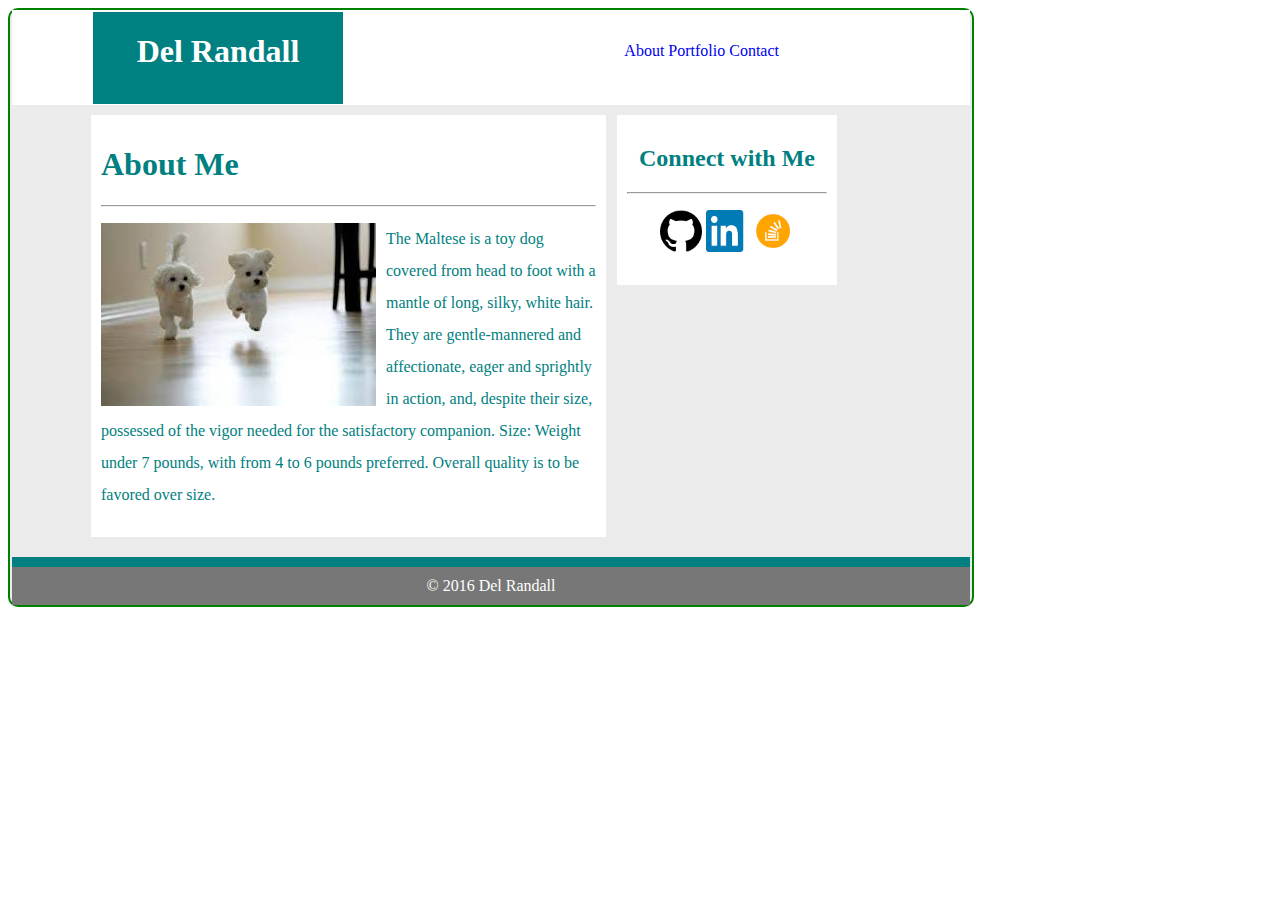
==== index.html @ 60c51fe0 "Add files via upload" ====
<!--Your HTML should have each of the following sections:-->
<!-- +    * Header-->
<!-- +    * Nav-->
<!-- +    * Aside-->
<!-- +    * Section-->
<!-- +    * Article (With a Heading)-->
<!-- +    * Headers-->
<!-- +    * Paragraph-->

<!DOCTYPE html>
<html>
	<head>
		<title>2016-07-20 Recommended Homework</title>
		<link rel="stylesheet" type="text/css" href="css/style.css" />
	</head>
	<body>
	<div id="container">
		<div id="header">
				<nav>
				<!--<div id="nav">-->
					<!--<ul>About <a href="index.html"</a>Portfolio <a href="Portfolio.html"</a>Contact<a href="Contact.html"</a></ul>-->
					<a href="index.html">About</a>
					<a href="Portfolio.html">Portfolio</a>
					<a href="Contact.html">Contact</a>	
				<!--</div>-->
			</nav>
			<div id="Your_Name">
				<h1><strong>Del Randall</strong></h1>
			</div>

		</div>
		<div>
			<!--Section-->
			<div id="section">
				<h1><strong>About Me</strong></h1>
				<hr>
				<p></p>
				
				<!--<IMG STYLE="position:absolute; TOP:35px; LEFT:170px; WIDTH:50px; HEIGHT:50px" SRC="circle.gif">-->
				<!--margin: 0px 10px 0px 0px; moved text over-->
				<img src="images/MalteseRun.jpg" class="social" alt="Maltese" style="float:left;margin: 0px 10px 0px 0px;" align="left" padding-right: 10px;/>
				<!--https://www.google.com/search?q=maltese+images&biw=1366&bih=623&tbm=isch&tbo=u&source=univ&sa=X&sqi=2&ved=0ahUKEwij5Mehw43OAhVFYyYKHYqbCGIQsAQIGw-->
				<p class="spaced">The Maltese is a toy dog covered from head to foot with a mantle of long, silky, white hair. They are gentle-mannered and affectionate, eager and sprightly in action, and, despite their size, possessed of the vigor needed for the satisfactory companion. Size: Weight under 7 pounds, with from 4 to 6 pounds preferred. Overall quality is to be favored over size.
				</p>	
				<!--http://www.akc.org/dog-breeds/maltese/	-->			
				
			</div>
			<div id="aside">
				<h2><strong>Connect with Me</strong></h2>
				<hr>
				<p></p>
				<img src="images/github_logo2.png" class="social" alt="Github" height="42" width="42">
				<img src="images/linkedin_logo.png" class="social" alt="LinkedIn" height="42" width="42">
				<img src="images/stack_overflow.png" class="social" alt="Stack Overflow" height="42" width="42">
			</div>
			
			<div class="clear"></div>
			
		</div>
		<div id="line">
		</div>
		<div id="footer">
			&copy 2016 Del Randall
		</div>
	</div>
	</body>
</html>
---- css/style.css ----
<!--+2. Your CSS should have styles for each of the following elements:-->
<!-- +    * Body-->
<!-- +    * Header, nav, section, aside and footer-->
<!-- +    * Section-->
<!-- +    * Aside-->
<!-- +    * Article-->
<!-- +    * .clear-->
<!-- +    * Your text elements: h1, p, etc.-->
<!-- +3. The colors used in your final layout should be:-->
<!-- +    * Background: #777-->
<!-- +    * Content: #ebebeb-->
<!-- +4. The widths of each section should be:-->
<!-- +    * body: 960px-->
<!-- +    * section: 495px-->
<!-- +5. The fonts used in the layout should be:-->
<!-- +    * font-family: 'Arial', 'Helvetica Neue', Helvetica, sans-serif;-->
<!-- +    * font-size 18px-->

<!--body: 960px-->
<!--section: 495px-->
<!--font-family: 'Arial', 'Helvetica Neue', Helvetica, sans-serif;-->
<!--font-size 18px-->

body {
	background: #777;
	color: #777;
	font-family:  'Arial', 'Helvetica Neue', Helvetica, sans-serif;
	font-size: 18px;
	max-width: 960px;
	line-height: 34px;
	margin: auto;
}

a {
	text-decoration: none;
}

#container{
	border: 2px solid #008000;
	border-radius: 10px;
	max-width: 960px;
	margin-bottom: 10px;
	background: #ebebeb;
	<!--padding-top: 1px; put the header to the top-->
	padding-top: 1px;
	padding-left: 1px;
	padding-right: 1px;
	padding-bottom: 1x;
}

#header {
	display: block;
	padding: 1px;
	margin-left: 1px;
	margin-right: 1px;
	margin-botton: 10px;
	background: white;
}

#Your_Name {
	display: block;
	padding-top: 1px;
	padding-bottom: 1px;
	margin-top: 1px;
	margin-left: 80px;
	<!--margin-right: 100px;-->
	margin-botton: 1px;
	background: teal;
	color: white;
	line-height: 34px;
	width: 250px;
	height: 90px;
	text-align: center;
	vertical-align: middle;
}

nav {
	display: inline-block;
	padding-top: 1px;
	padding-bottom: 1px;
	margin-top: 30px;
	margin-right: 190px;
	margin-botton: 1px;
	float: right;
	background: white;
	color: #ebebeb;
	text-align: center;
	vertical-align: middle;
}
}

#dogimage {
	margin-height: 20px;
}

#section {
	display: block;
	padding: 10px;
	margin-top: 10px;
	margin-left: 80px;
	margin-right: 1px;
	margin-bottom: 10px;
	background: white;
	color: teal;
	width:  495px;
	float: left;
	text-align: left;
}

#article {
	color: white;	
}

p.spaced {
	line-height: 2;
}

#aside {
	display: block;
	padding: 10px;
	margin-top: 10px;
	margin-left: 10px;
	margin-right: 10px;
	margin-bottom: 10px;
	background: white;
	color: teal;
	width:  200px;
	float: left;
	text-align: center;
	height: 150px;
}

#h1 {
	display: block;
	padding: 10px;
	margin-top: 10px;
	margin-left: 20px;
	margin-right: 20px;
	margin-botton: 10px;
	background: #ebebeb;
	color: #777;
}

#submit {
	display: block;
	padding-top: 1px;
	padding-bottom: 1px;
	margin-top: 1px;
	margin-left: 80px;
	<!--margin-right: 100px;-->
	margin-botton: 1px;
	background: teal;
	color: white;
	line-height: 34px;
	width: 250px;
	height: 90px;
	text-align: center;
	vertical-align: middle;
}

.clear {
	clear: both;
}
#line {
	clear:  both;
	display: block;
	padding-top: 10px;
	margin-top: 10px;
	margin-left: 1px;
	margin-right: 1px;
	background: teal;
}

#footer {
	clear:  both;
	display: block;
	padding: 10px;
	margin-left: 1px;
	margin-right: 1px;
	margin-botton: 10px;
	background: #777;
	color: white;
	text-align: center;
}
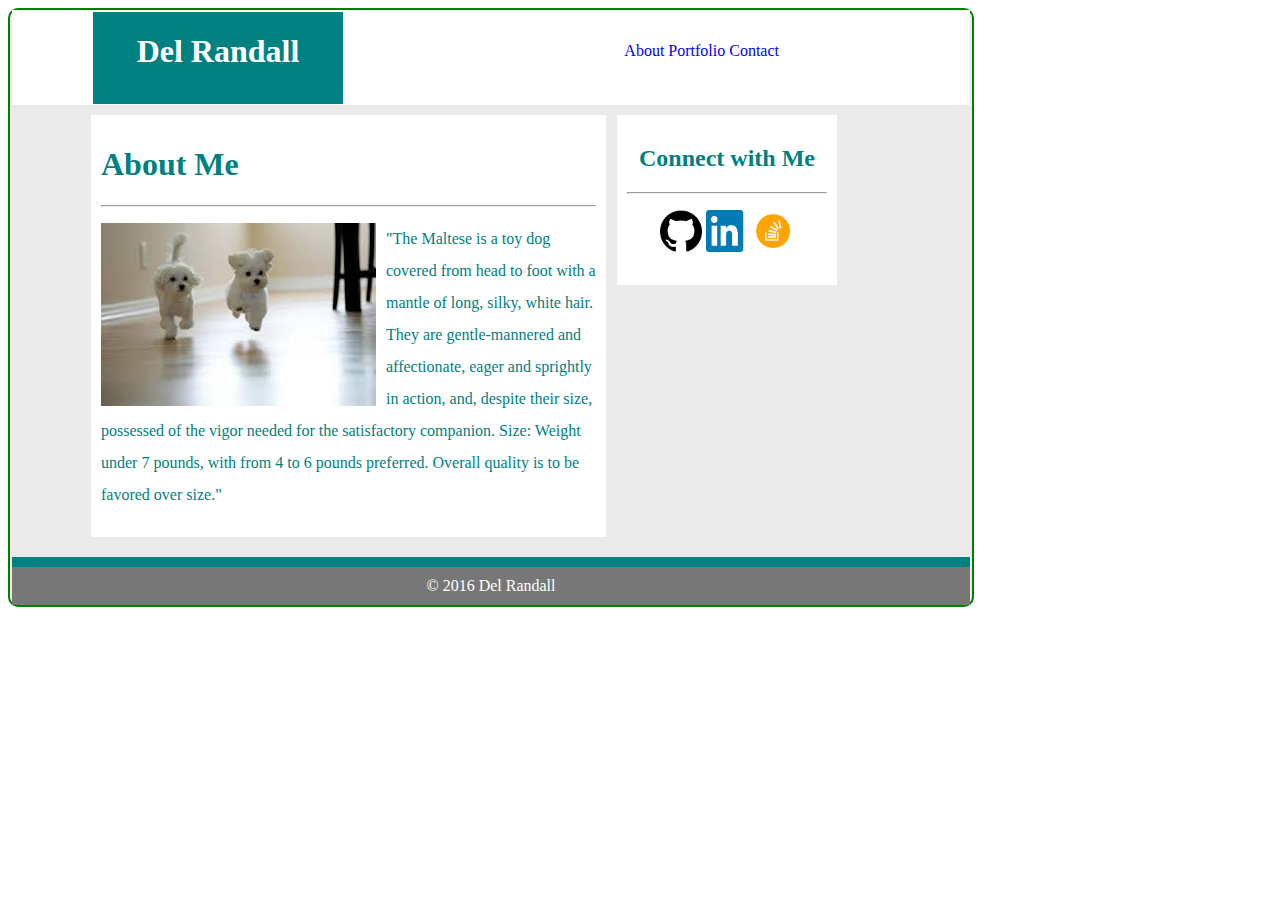
==== commit f6cce29e: "Add files via upload" ====
--- a/index.html
+++ b/index.html
@@ -1,12 +1,3 @@
-<!--Your HTML should have each of the following sections:-->
-<!-- +    * Header-->
-<!-- +    * Nav-->
-<!-- +    * Aside-->
-<!-- +    * Section-->
-<!-- +    * Article (With a Heading)-->
-<!-- +    * Headers-->
-<!-- +    * Paragraph-->
-
 <!DOCTYPE html>
 <html>
 	<head>
@@ -40,7 +31,7 @@
 				<!--margin: 0px 10px 0px 0px; moved text over-->
 				<img src="images/MalteseRun.jpg" class="social" alt="Maltese" style="float:left;margin: 0px 10px 0px 0px;" align="left" padding-right: 10px;/>
 				<!--https://www.google.com/search?q=maltese+images&biw=1366&bih=623&tbm=isch&tbo=u&source=univ&sa=X&sqi=2&ved=0ahUKEwij5Mehw43OAhVFYyYKHYqbCGIQsAQIGw-->
-				<p class="spaced">The Maltese is a toy dog covered from head to foot with a mantle of long, silky, white hair. They are gentle-mannered and affectionate, eager and sprightly in action, and, despite their size, possessed of the vigor needed for the satisfactory companion. Size: Weight under 7 pounds, with from 4 to 6 pounds preferred. Overall quality is to be favored over size.
+				<p class="spaced">"The Maltese is a toy dog covered from head to foot with a mantle of long, silky, white hair. They are gentle-mannered and affectionate, eager and sprightly in action, and, despite their size, possessed of the vigor needed for the satisfactory companion. Size: Weight under 7 pounds, with from 4 to 6 pounds preferred. Overall quality is to be favored over size."
 				</p>	
 				<!--http://www.akc.org/dog-breeds/maltese/	-->			
 				
--- a/css/style.css
+++ b/css/style.css
@@ -107,8 +107,26 @@
 	text-align: left;
 }
 
-#article {
-	color: white;	
+article {
+	float: left;
+	margin: 20px;
+	overflow: hidden;
+	position: relative;
+}
+
+article h3 {
+	background-color: teal;
+	color: white;
+	margin: 0;
+	position: absolute;
+	left: 0;
+	bottom: 0;
+	width: 100%;
+	text-align: center;
+	font-size: 20px;
+	font-weight: normal;
+	padding: 4px;
+	opacity: 0.75;
 }
 
 p.spaced {
@@ -131,6 +149,7 @@
 }
 
 #h1 {
+	font-family: 'Georgia', Times, Times New Roman, serif;
 	display: block;
 	padding: 10px;
 	margin-top: 10px;
@@ -171,6 +190,30 @@
 	background: teal;
 }
 
+<?php
+header('Content-type: text/css');
+?>
+* {
+	margin: 0;
+}
+html, body {
+	height: 100%;
+}
+.wrapper {
+	min-height: 100%;
+	margin: 0 auto -155px; /* the bottom margin is the negative value of the footer's height */
+}
+footer, .push {
+	height: 155px; /* '.push' must be the same height as 'footer' */
+}
+
+/*
+
+Sticky Footer by Ryan Fait
+http://ryanfait.com/
+
+*/
+
 #footer {
 	clear:  both;
 	display: block;
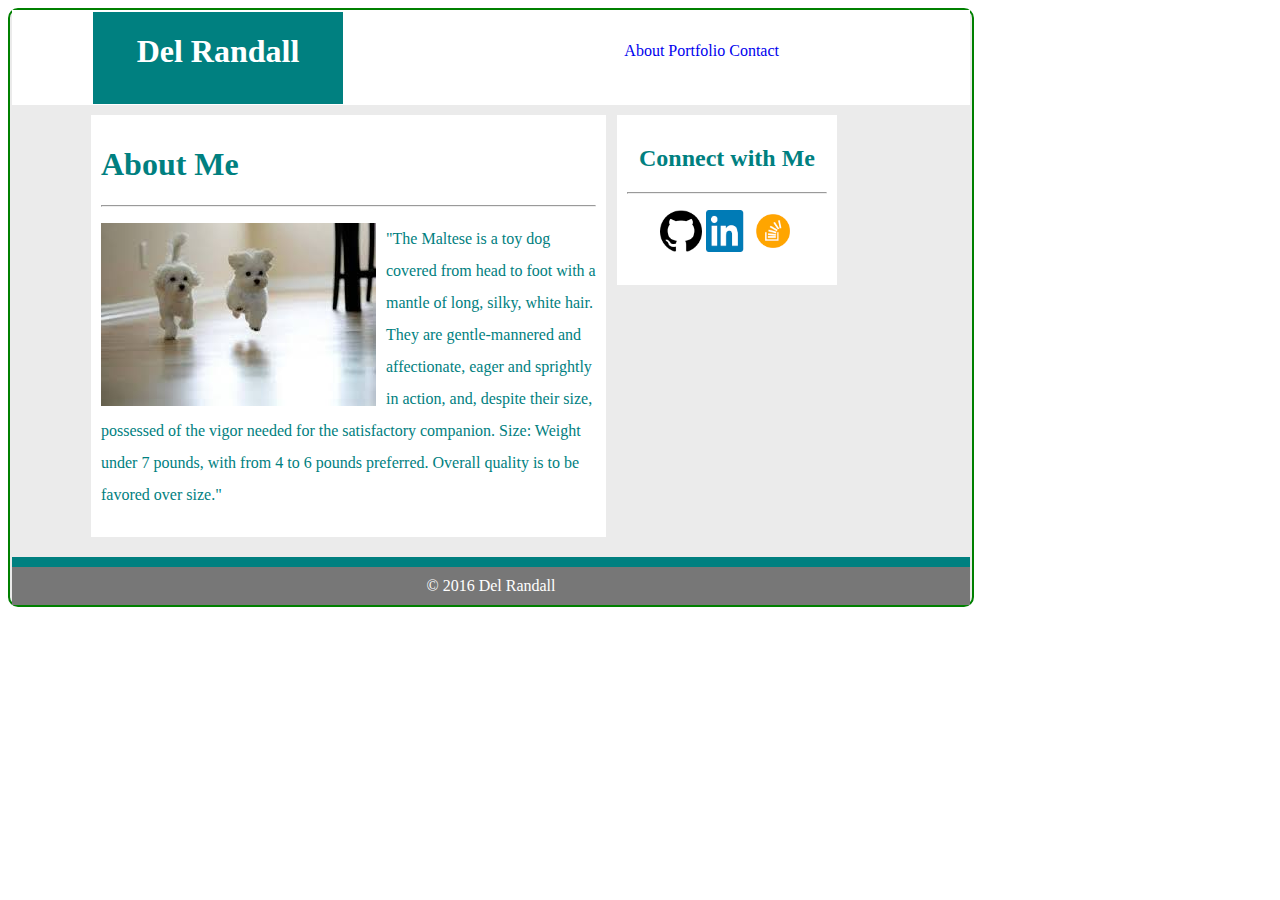
==== commit c08bd4be: "Add files via upload" ====
--- a/index.html
+++ b/index.html
@@ -8,33 +8,24 @@
 	<div id="container">
 		<div id="header">
 				<nav>
-				<!--<div id="nav">-->
-					<!--<ul>About <a href="index.html"</a>Portfolio <a href="Portfolio.html"</a>Contact<a href="Contact.html"</a></ul>-->
 					<a href="index.html">About</a>
 					<a href="Portfolio.html">Portfolio</a>
 					<a href="Contact.html">Contact</a>	
-				<!--</div>-->
-			</nav>
+				</nav>
 			<div id="Your_Name">
 				<h1><strong>Del Randall</strong></h1>
 			</div>
 
 		</div>
 		<div>
-			<!--Section-->
+			
 			<div id="section">
 				<h1><strong>About Me</strong></h1>
 				<hr>
 				<p></p>
-				
-				<!--<IMG STYLE="position:absolute; TOP:35px; LEFT:170px; WIDTH:50px; HEIGHT:50px" SRC="circle.gif">-->
-				<!--margin: 0px 10px 0px 0px; moved text over-->
 				<img src="images/MalteseRun.jpg" class="social" alt="Maltese" style="float:left;margin: 0px 10px 0px 0px;" align="left" padding-right: 10px;/>
-				<!--https://www.google.com/search?q=maltese+images&biw=1366&bih=623&tbm=isch&tbo=u&source=univ&sa=X&sqi=2&ved=0ahUKEwij5Mehw43OAhVFYyYKHYqbCGIQsAQIGw-->
 				<p class="spaced">"The Maltese is a toy dog covered from head to foot with a mantle of long, silky, white hair. They are gentle-mannered and affectionate, eager and sprightly in action, and, despite their size, possessed of the vigor needed for the satisfactory companion. Size: Weight under 7 pounds, with from 4 to 6 pounds preferred. Overall quality is to be favored over size."
 				</p>	
-				<!--http://www.akc.org/dog-breeds/maltese/	-->			
-				
 			</div>
 			<div id="aside">
 				<h2><strong>Connect with Me</strong></h2>
--- a/css/style.css
+++ b/css/style.css
@@ -190,30 +190,6 @@
 	background: teal;
 }
 
-<?php
-header('Content-type: text/css');
-?>
-* {
-	margin: 0;
-}
-html, body {
-	height: 100%;
-}
-.wrapper {
-	min-height: 100%;
-	margin: 0 auto -155px; /* the bottom margin is the negative value of the footer's height */
-}
-footer, .push {
-	height: 155px; /* '.push' must be the same height as 'footer' */
-}
-
-/*
-
-Sticky Footer by Ryan Fait
-http://ryanfait.com/
-
-*/
-
 #footer {
 	clear:  both;
 	display: block;
